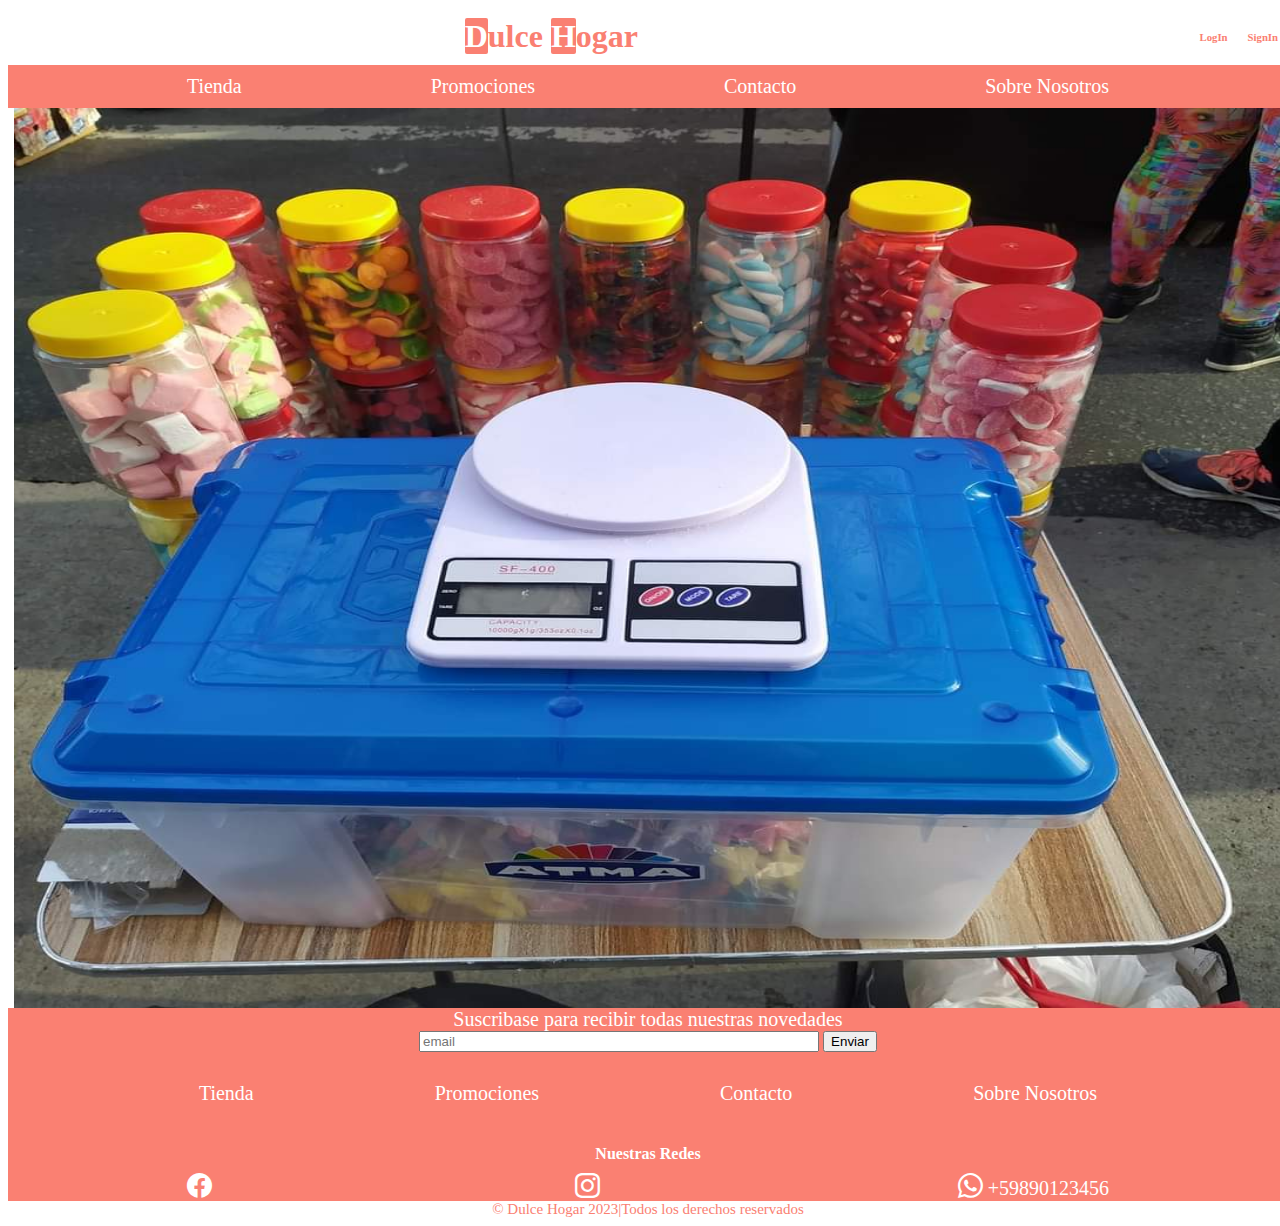
==== index.html @ dd51d9e2 "primeros elementos, estructurando header y footer" ====
<!DOCTYPE html>
<html lang="en">
<head>
    <meta charset="UTF-8">
    <meta http-equiv="X-UA-Compatible" content="IE=edge">
    <meta name="viewport" content="width=device-width, initial-scale=1.0">
    <link href="https://cdn.jsdelivr.net/npm/bootstrap@5.2.3/dist/css/bootstrap.min.css" rel="stylesheet" integrity="sha384-rbsA2VBKQhggwzxH7pPCaAqO46MgnOM80zW1RWuH61DGLwZJEdK2Kadq2F9CUG65" crossorigin="anonymous">
    <link rel="stylesheet" type="text/css" href="./css/style.css">
    <title>Inicio | Dulce Hogar</title>
</head>
<body>
    <header>
        <nav class="barra-nav">
            <div>
                <div class="logo-container">
                    <a href="./index.html"><h1><span class="letI">D</span>ulce <span class="letI">H</span>ogar</h1></a>
                </div>
                <div class="usuarios">
                    <a href="./pages/login.html"><h6>LogIn</h6></a>
                    <a href="./pages/signin.html"><h6>SignIn</h6></a>
                </div>
            </div>
            <ul>
                <a href="./pages/tienda.html"><li>Tienda</li></a>
                <a href="./pages/promociones.html"><li>Promociones</li></a>
                <a href="./pages/contacto.html"><li>Contacto</li></a>
                <a href="./pages/sobre-nosotros.html"><li>Sobre Nosotros</li></a>
            </ul>
        </nav>
    </header>
    <main>
       <section class="banner">
            <img src="./img/banner.jpeg" alt="portada dulce hogar">
        </section>  
    </main>
    <footer>
        <p>Suscribase para recibir todas nuestras novedades</p>
        <form action="" method="">
            <input class="barra-texto" type="email" placeholder="email">
            <input type="submit" value="Enviar">
        </form>
        <ul>
            <a href="./pages/tienda.html"><li>Tienda</li></a>
            <a href="./pages/promociones.html"><li>Promociones</li></a>
            <a href="./pages/contacto.html"><li>Contacto</li></a>
            <a href="./pages/sobre-nosotros.html"><li>Sobre Nosotros</li></a>
        </ul>
        <h4>Nuestras Redes</h4>
        <div class="icons">
            <a href="https://www.facebook.com/soy.dulce.hogaruy" target="_blank"><i class="bi bi-facebook"></i></a>
            <a href="#" target="_blank"><i class="bi bi-instagram"></i></a>
            <a href="#"><p><i class="bi bi-whatsapp"></i> +59890123456</p></a>
        </div>
        <p class="copyright">&copy; Dulce Hogar 2023|Todos los derechos reservados</p>
    </footer>
    <script src="https://cdn.jsdelivr.net/npm/bootstrap@5.2.3/dist/js/bootstrap.bundle.min.js" integrity="sha384-kenU1KFdBIe4zVF0s0G1M5b4hcpxyD9F7jL+jjXkk+Q2h455rYXK/7HAuoJl+0I4" crossorigin="anonymous"></script>
</body>
</html>
---- css/style.css ----
@import url("https://cdn.jsdelivr.net/npm/bootstrap-icons@1.10.5/font/bootstrap-icons.css");

/*---------RESET-----------------*/
*{
    box-sizing: border-box;
}

a{
    text-decoration: none;
    color: white;
}

li{
    list-style-type: none;
    font-size: 20px;
}
/*---------HEADER----------------*/

.letI{
    border-radius: 2px;
    background-color: salmon;
    color: white;
}

header .barra-nav{
    display: flex;
    flex-direction: column;
    align-items: center;
    width: 100vw;
}

header .barra-nav div{
    display: flex;
    justify-content: end;
    width: 100%;
}

header .barra-nav div a h1{
    color: salmon;
    margin: 0;
    padding: 10px;
}

.usuarios a{
    padding: 10px;
    display: flex;
    align-items: center;
}

.usuarios a h6{
    color: salmon;
    margin: 0;
    align-items: center;
}

header .barra-nav ul{
    display: flex;
    justify-content: space-evenly;
    padding: 0;
    margin: 0;
    background-color: salmon;
    width: 100%;
}

header .barra-nav ul a li {
    padding: 10px;
}
/*----------MAIN---------*/

main .banner{
    display: flex;
    justify-content: center;
    width: 100vw;
    height: 100vh;
}

main .banner img{
    width: 99%;
    height: 100%;
}


/*----------FOOTER-------*/

footer{
    background-color: salmon;
    width: 100vw;
}

footer p{
    color: white;
    margin: 0;
    text-align: center;
    font-size: 20px;
}

footer form{
    text-align: center;
}

footer form .barra-texto{
    width: 400px;
}

footer ul{
    display: flex;
    justify-content: space-evenly;
    padding: 20px;
    margin: 0;
}

footer ul a li{
    padding: 10px;
}

.icons{
    display: flex;
    justify-content: space-around;
}

.bi-whatsapp{
    font-size: 25px;
    color: white;
}

.bi-facebook{
    font-size: 25px;
    color: white;
}

.bi-instagram{
    font-size: 25px;
    color: white;
    margin-left: 5px;
}

h4{
    margin: 10px;
    text-align: center;
    color: white;
}

.copyright{
    font-size: 15px;
    color: salmon;
    background-color: white;
}

/*----------MQ-----------*/

@media screen and (max-width:600px){
    header .barra-nav ul{
        flex-direction: column;
    }

    header .barra-nav ul a li{
        text-align: center;
        padding: 15px;
    }

    footer ul{
        flex-direction: column;
    }

    footer ul a li{
        text-align: center;
        padding: 15px;
    }
}
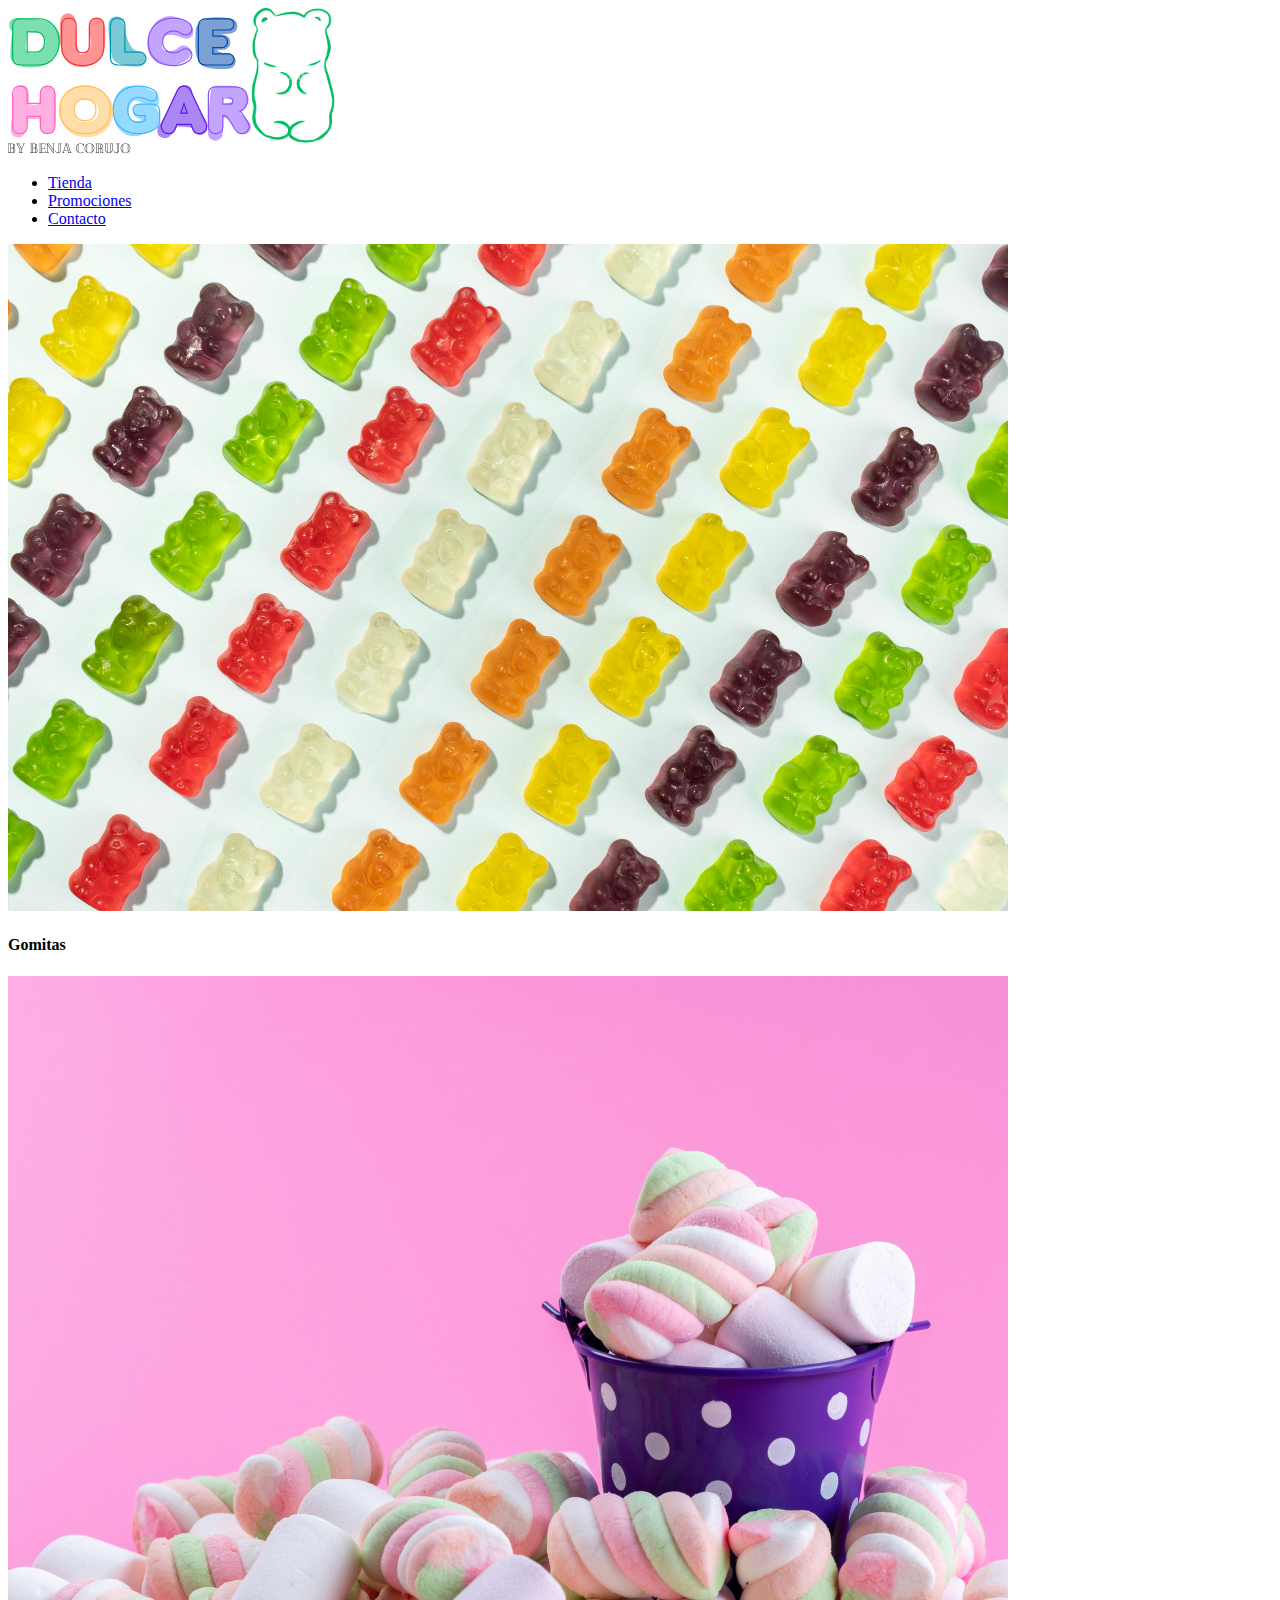
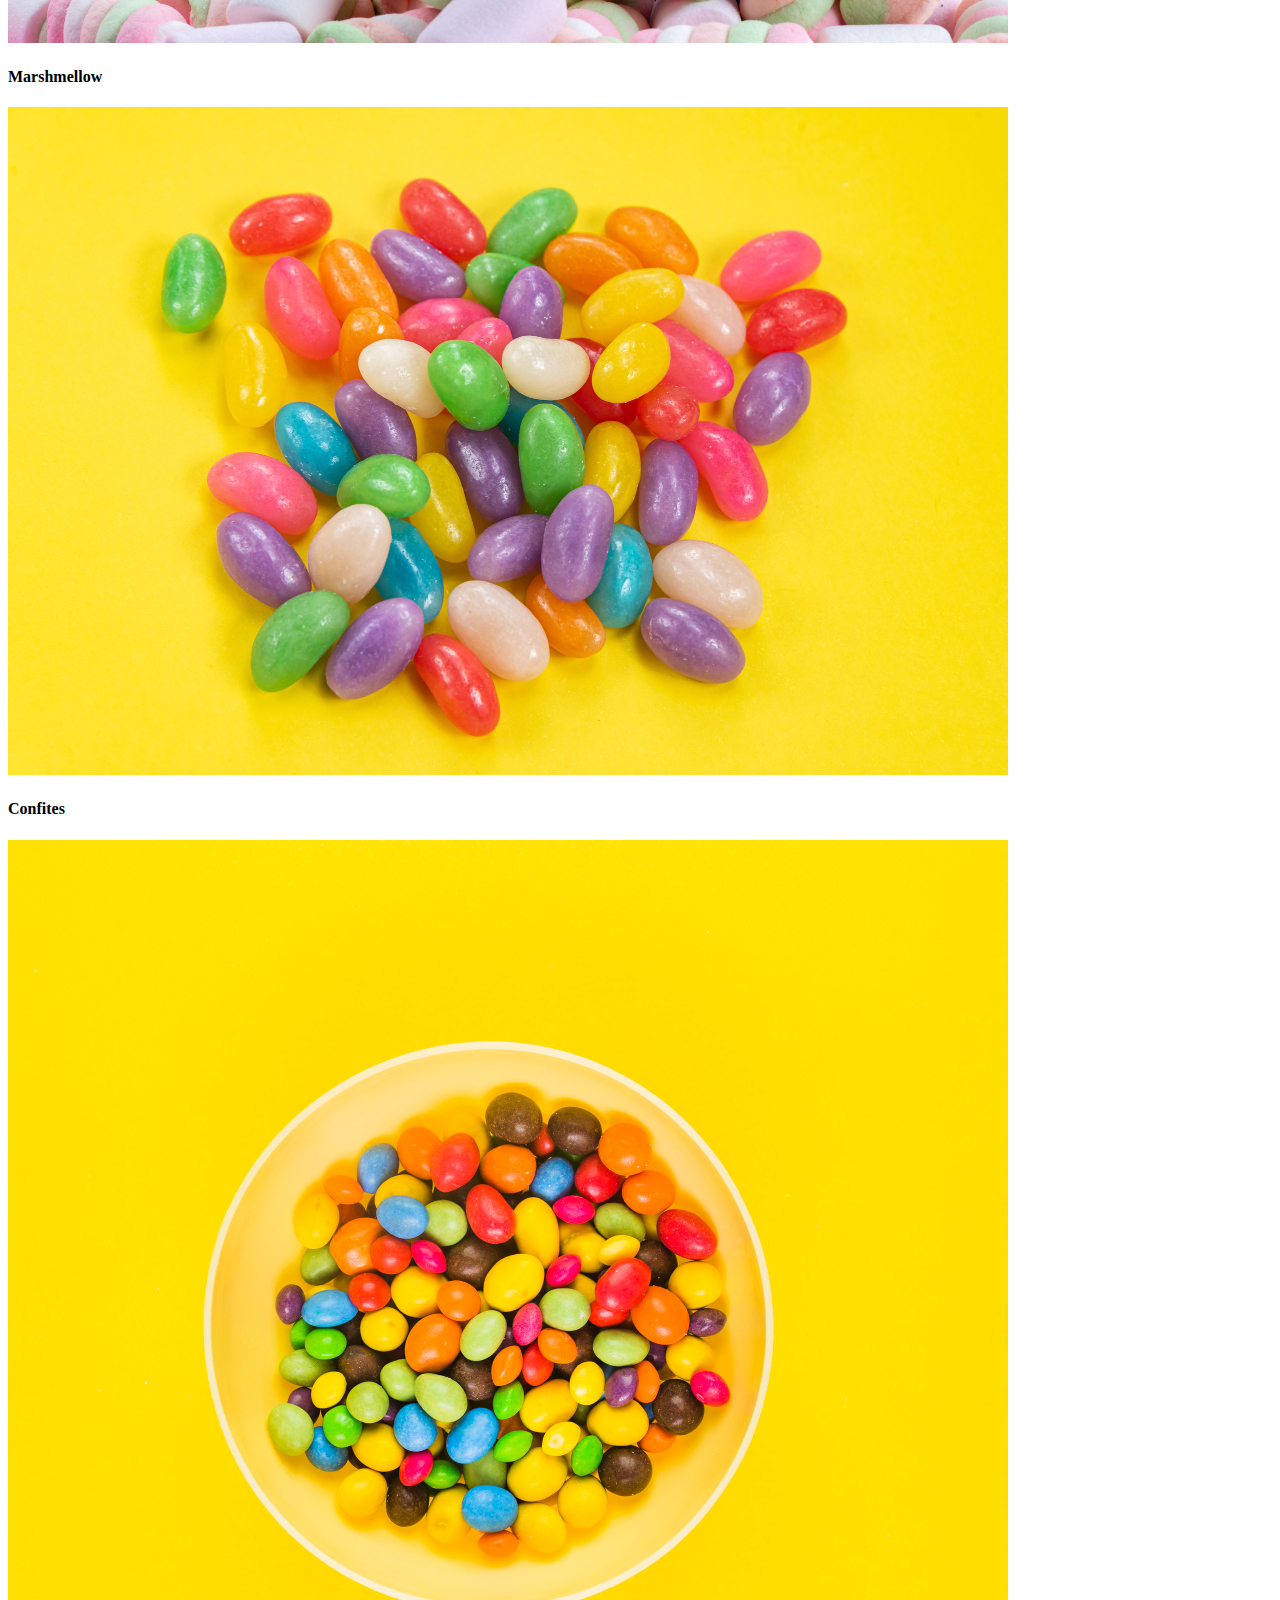
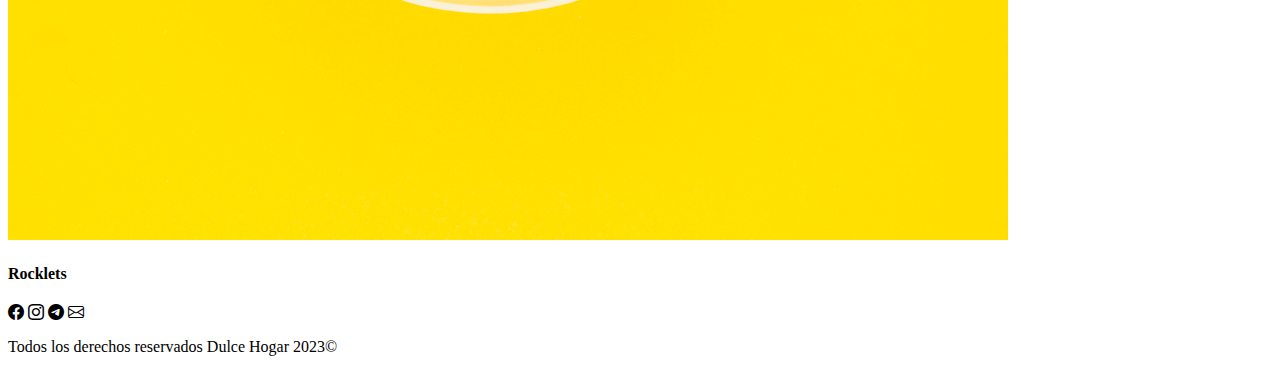
==== commit c0687e82: "agrego primer estructura al index.html, sin estilo" ====
--- a/index.html
+++ b/index.html
@@ -4,55 +4,36 @@
     <meta charset="UTF-8">
     <meta http-equiv="X-UA-Compatible" content="IE=edge">
     <meta name="viewport" content="width=device-width, initial-scale=1.0">
-    <link href="https://cdn.jsdelivr.net/npm/bootstrap@5.2.3/dist/css/bootstrap.min.css" rel="stylesheet" integrity="sha384-rbsA2VBKQhggwzxH7pPCaAqO46MgnOM80zW1RWuH61DGLwZJEdK2Kadq2F9CUG65" crossorigin="anonymous">
-    <link rel="stylesheet" type="text/css" href="./css/style.css">
-    <title>Inicio | Dulce Hogar</title>
+    <title>Inicio</title>
+    <link rel="stylesheet" href="./css/styles.css">
 </head>
 <body>
     <header>
-        <nav class="barra-nav">
-            <div>
-                <div class="logo-container">
-                    <a href="./index.html"><h1><span class="letI">D</span>ulce <span class="letI">H</span>ogar</h1></a>
-                </div>
-                <div class="usuarios">
-                    <a href="./pages/login.html"><h6>LogIn</h6></a>
-                    <a href="./pages/signin.html"><h6>SignIn</h6></a>
-                </div>
-            </div>
+        <a href="./index.html"><img src="./img/D.png" alt="logo dulce hogar"></a>
+        <div>
             <ul>
-                <a href="./pages/tienda.html"><li>Tienda</li></a>
-                <a href="./pages/promociones.html"><li>Promociones</li></a>
-                <a href="./pages/contacto.html"><li>Contacto</li></a>
-                <a href="./pages/sobre-nosotros.html"><li>Sobre Nosotros</li></a>
+                <li><a href="./pages/tienda.html">Tienda</a></li>
+                <li><a href="./pages/promociones.html">Promociones</a></li>
+                <li><a href="./pages/contacto.html">Contacto</a></li>
             </ul>
-        </nav>
+        </div>
     </header>
     <main>
-       <section class="banner">
-            <img src="./img/banner.jpeg" alt="portada dulce hogar">
-        </section>  
+        <img src="./img/bodegon-coloridos-ositos-goma.jpg" alt="gomitas">
+        <h4>Gomitas</h4>
+        <img src="./img/vista-frontal-masticando-malvaviscos-dentro-taza-purpura-todo-confitura-azucar-arco-iris-color-rosa.jpg" alt="marshmellow">
+        <h4>Marshmellow</h4>
+        <img src="./img/varios-jelly-beans-sobre-fondo-amarillo.jpg" alt="confites">
+        <h4>Confites</h4>
+        <img src="./img/opinion-alto-angulo-caramelos-dulces-coloridos-placa-sobre-superficie-amarilla.jpg" alt="rocklets">
+        <h4>Rocklets</h4>
     </main>
     <footer>
-        <p>Suscribase para recibir todas nuestras novedades</p>
-        <form action="" method="">
-            <input class="barra-texto" type="email" placeholder="email">
-            <input type="submit" value="Enviar">
-        </form>
-        <ul>
-            <a href="./pages/tienda.html"><li>Tienda</li></a>
-            <a href="./pages/promociones.html"><li>Promociones</li></a>
-            <a href="./pages/contacto.html"><li>Contacto</li></a>
-            <a href="./pages/sobre-nosotros.html"><li>Sobre Nosotros</li></a>
-        </ul>
-        <h4>Nuestras Redes</h4>
-        <div class="icons">
-            <a href="https://www.facebook.com/soy.dulce.hogaruy" target="_blank"><i class="bi bi-facebook"></i></a>
-            <a href="#" target="_blank"><i class="bi bi-instagram"></i></a>
-            <a href="#"><p><i class="bi bi-whatsapp"></i> +59890123456</p></a>
-        </div>
-        <p class="copyright">&copy; Dulce Hogar 2023|Todos los derechos reservados</p>
+        <i class="bi bi-facebook"></i>
+        <i class="bi bi-instagram"></i>
+        <i class="bi bi-telegram"></i>
+        <i class="bi bi-envelope"></i>
+        <p>Todos los derechos reservados Dulce Hogar 2023&copy;</p>
     </footer>
-    <script src="https://cdn.jsdelivr.net/npm/bootstrap@5.2.3/dist/js/bootstrap.bundle.min.js" integrity="sha384-kenU1KFdBIe4zVF0s0G1M5b4hcpxyD9F7jL+jjXkk+Q2h455rYXK/7HAuoJl+0I4" crossorigin="anonymous"></script>
 </body>
 </html>--- a/css/styles.css
+++ b/css/styles.css
@@ -0,0 +1,2 @@
+@import url("https://cdn.jsdelivr.net/npm/bootstrap-icons@1.10.5/font/bootstrap-icons.css");
+
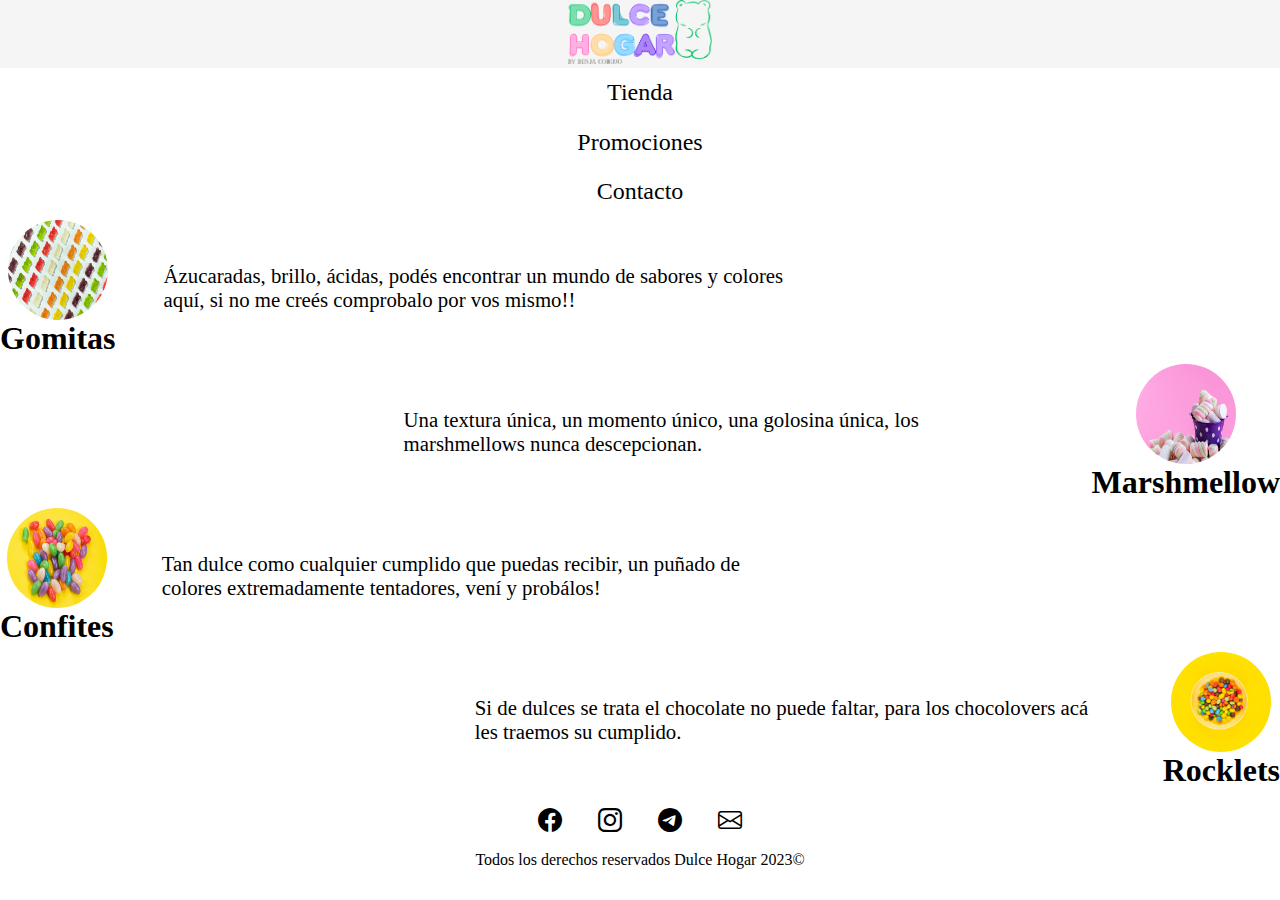
==== commit 6ed31fd5: "primera implementacion de estructura en index.html y un poco de estilo" ====
--- a/index.html
+++ b/index.html
@@ -8,31 +8,59 @@
     <link rel="stylesheet" href="./css/styles.css">
 </head>
 <body>
+    <div class="logo">
+        <a href="./index.html"><img src="./img/D.png" alt="logo dulce hogar"></a>
+    </div>
     <header>
-        <a href="./index.html"><img src="./img/D.png" alt="logo dulce hogar"></a>
-        <div>
+        <nav>
             <ul>
                 <li><a href="./pages/tienda.html">Tienda</a></li>
                 <li><a href="./pages/promociones.html">Promociones</a></li>
                 <li><a href="./pages/contacto.html">Contacto</a></li>
             </ul>
-        </div>
+        </nav>
     </header>
     <main>
-        <img src="./img/bodegon-coloridos-ositos-goma.jpg" alt="gomitas">
-        <h4>Gomitas</h4>
-        <img src="./img/vista-frontal-masticando-malvaviscos-dentro-taza-purpura-todo-confitura-azucar-arco-iris-color-rosa.jpg" alt="marshmellow">
-        <h4>Marshmellow</h4>
-        <img src="./img/varios-jelly-beans-sobre-fondo-amarillo.jpg" alt="confites">
-        <h4>Confites</h4>
-        <img src="./img/opinion-alto-angulo-caramelos-dulces-coloridos-placa-sobre-superficie-amarilla.jpg" alt="rocklets">
-        <h4>Rocklets</h4>
+        <article>
+            <div>
+                <img src="./img/bodegon-coloridos-ositos-goma.jpg" alt="gomitas">
+                <h4>Gomitas</h4>
+            </div>
+            <p>Ázucaradas, brillo, ácidas, podés encontrar un mundo de sabores y colores aquí, si no me creés comprobalo por vos mismo!!
+            </p>
+        </article>
+        <article class="par">
+            <div>
+                <img src="./img/vista-frontal-masticando-malvaviscos-dentro-taza-purpura-todo-confitura-azucar-arco-iris-color-rosa.jpg" alt="marshmellow">
+                <h4>Marshmellow</h4>
+            </div>
+            <p>Una textura única, un momento único, una golosina única, los marshmellows nunca descepcionan.
+            </p>
+        </article>
+        <article>
+            <div>
+                <img src="./img/varios-jelly-beans-sobre-fondo-amarillo.jpg" alt="confites">
+                <h4>Confites</h4>
+            </div>
+            <p>Tan dulce como cualquier cumplido que puedas recibir, un puñado de colores extremadamente tentadores, vení y probálos!
+            </p>
+        </article>
+        <article class="par">
+            <div>
+                <img src="./img/opinion-alto-angulo-caramelos-dulces-coloridos-placa-sobre-superficie-amarilla.jpg" alt="rocklets">
+                <h4>Rocklets</h4>
+            </div>
+            <p>Si de dulces se trata el chocolate no puede faltar, para los chocolovers acá les traemos su cumplido. 
+            </p>
+        </article>
     </main>
     <footer>
-        <i class="bi bi-facebook"></i>
-        <i class="bi bi-instagram"></i>
-        <i class="bi bi-telegram"></i>
-        <i class="bi bi-envelope"></i>
+        <div class="icons">
+            <i class="bi bi-facebook"></i>
+            <i class="bi bi-instagram"></i>
+            <i class="bi bi-telegram"></i>
+            <i class="bi bi-envelope"></i>
+        </div>
         <p>Todos los derechos reservados Dulce Hogar 2023&copy;</p>
     </footer>
 </body>
--- a/css/styles.css
+++ b/css/styles.css
@@ -1,2 +1,83 @@
 @import url("https://cdn.jsdelivr.net/npm/bootstrap-icons@1.10.5/font/bootstrap-icons.css");
 
+*{
+    margin: 0;
+    padding: 0;
+    box-sizing: border-box;
+}
+
+.logo{
+    text-align: center;
+    background-color: whitesmoke;
+    position: sticky;
+    top: 0;
+    width: 100%;
+}
+
+.logo a img{
+    width: 9rem;
+}
+
+header nav ul{
+    display: flex;
+    flex-direction: column;
+    align-items: center;
+    list-style: none;
+    width: 100%;
+}
+
+header nav ul li{
+    margin: 0.7rem;
+    font-size: 1.5rem;
+}
+
+header nav ul li a{
+    text-decoration: none;
+    color: black;
+}
+
+article{
+    display: flex;
+    align-items: center;
+}
+
+.par{
+    flex-direction: row-reverse;
+}
+
+main article div{
+    display: flex;
+    flex-direction: column;
+    align-items: center;
+}
+
+main article div img{
+    width: 100px;
+    height: 100px;
+    border-radius: 50px;
+}
+
+main article div h4{
+    font-size: 2rem;
+}
+
+main article p{
+    font-size: 1.3rem;
+    width: 50%;
+    margin: 3rem;
+}
+
+footer{
+    display: flex;
+    flex-direction: column;
+    align-items: center;
+}
+
+i{
+    margin: 1rem;
+    font-size: 1.5rem;
+}
+
+.icons{
+    margin: 1rem;
+}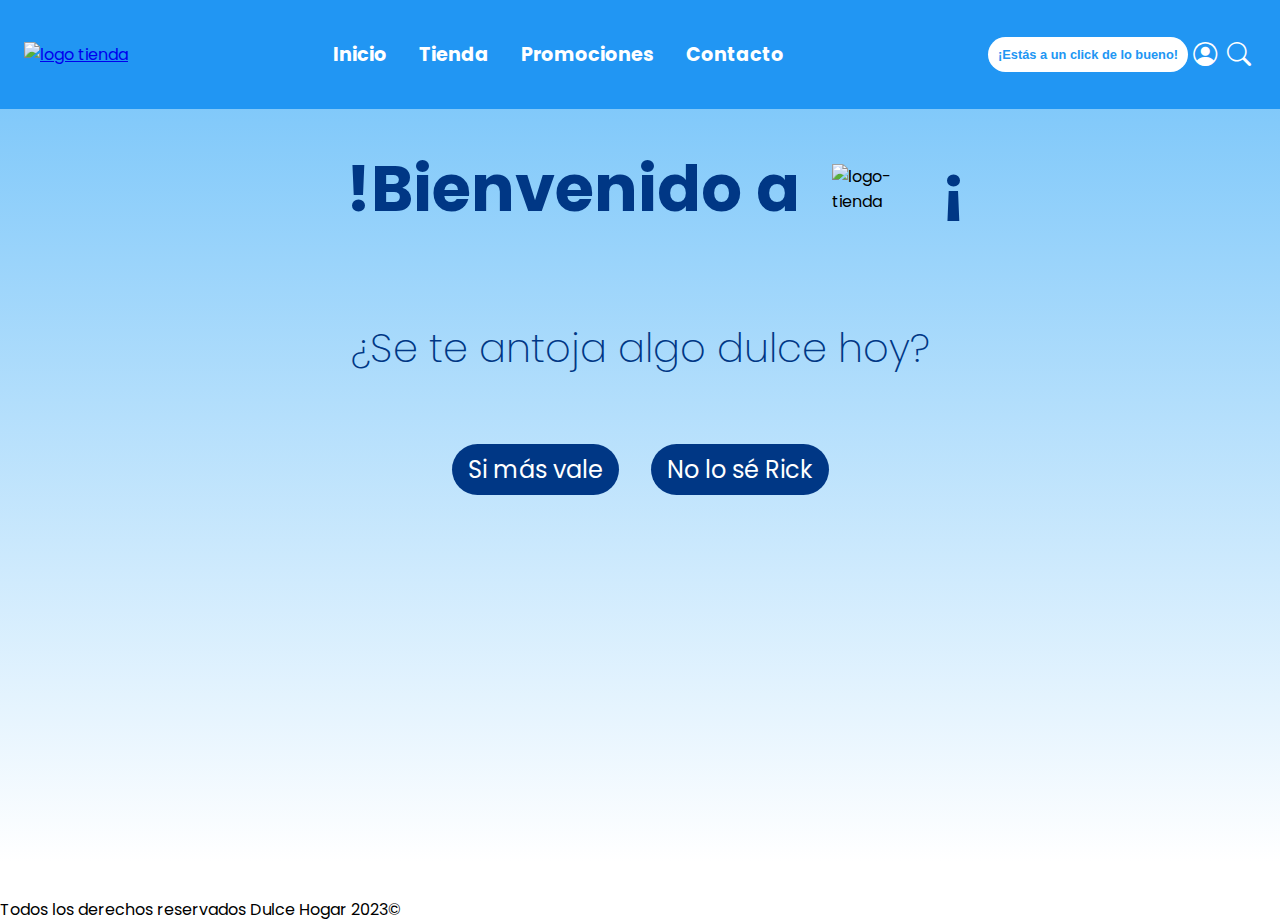
==== commit 2a9cc1f5: "realizo cambios de estilo en index" ====
--- a/index.html
+++ b/index.html
@@ -6,22 +6,46 @@
     <meta name="viewport" content="width=device-width, initial-scale=1.0">
     <title>Inicio</title>
     <link rel="stylesheet" href="./css/styles.css">
+    <script defer src="./js/script.js"></script>
 </head>
 <body>
-    <div class="logo">
-        <a href="./index.html"><img src="./img/D.png" alt="logo dulce hogar"></a>
-    </div>
     <header>
+        <a href="./index.html"><img src="https://cdn.luna.com.uy/sofiadulcesofia.com.uy/files/logo.svg" alt="logo tienda"></a>
         <nav>
             <ul>
+                <li><a href="./index.html">Inicio</a></li>
                 <li><a href="./pages/tienda.html">Tienda</a></li>
                 <li><a href="./pages/promociones.html">Promociones</a></li>
                 <li><a href="./pages/contacto.html">Contacto</a></li>
             </ul>
         </nav>
+        <div class="icons-header">
+            <button>¡Estás a un click de lo bueno!</button>
+            <i class="bi bi-person-circle"></i>
+            <i class="bi bi-search"></i>
+        </div>
     </header>
     <main>
-        <article>
+        <section class="banner">
+            <article>
+                <h1>Bienvenido a</h1>
+                <div><img class="logo" src="https://cdn.luna.com.uy/sofiadulcesofia.com.uy/files/logo.svg" alt="logo-tienda"></div>
+            </article>
+            <h2>¿Se te antoja algo dulce hoy?</h2>
+            <article>
+                <span class="btn-1"><a href="#categorias">Si más vale</a></span>
+                <span class="btn-2"><a href="#contacto">No lo sé Rick</a></span>
+            </article>   
+        </section>
+        <section class="categorias">
+            <article class="card"></article>
+            <article class="card"></article>
+            <article class="card"></article>
+            <article class="card"></article>
+            <article class="card"></article>
+            <article class="card"></article>
+        </section>
+        <!-- <article>
             <div>
                 <img src="./img/bodegon-coloridos-ositos-goma.jpg" alt="gomitas">
                 <h4>Gomitas</h4>
@@ -52,7 +76,7 @@
             </div>
             <p>Si de dulces se trata el chocolate no puede faltar, para los chocolovers acá les traemos su cumplido. 
             </p>
-        </article>
+        </article> -->
     </main>
     <footer>
         <div class="icons">
--- a/css/styles.css
+++ b/css/styles.css
@@ -1,3 +1,4 @@
+@import url('https://fonts.googleapis.com/css2?family=Poppins:wght@200;300;400;500;600;700;800;900&display=swap');
 @import url("https://cdn.jsdelivr.net/npm/bootstrap-icons@1.10.5/font/bootstrap-icons.css");
 
 *{
@@ -6,37 +7,167 @@
     box-sizing: border-box;
 }
 
-.logo{
-    text-align: center;
-    background-color: whitesmoke;
+body{
+    font-family: 'Poppins', sans-serif;
+}
+
+header{
+    display: flex;
+    align-items: center;
+    justify-content: space-between;
+    background-color: #2196f3;
+    padding: 1.5rem;
     position: sticky;
     top: 0;
-    width: 100%;
-}
-
-.logo a img{
-    width: 9rem;
+}
+
+header img{
+    width: 8rem;
 }
 
 header nav ul{
     display: flex;
-    flex-direction: column;
-    align-items: center;
+    justify-content: space-between;
     list-style: none;
     width: 100%;
 }
 
 header nav ul li{
-    margin: 0.7rem;
+    margin: 1rem;
+    font-size: 1.2rem;
+}
+
+header nav ul li a{
+    color: #FFFFFF;
+    text-decoration: none;
+    font-weight: 700;
+}
+
+.bi{
+    color: #FFFFFF;
     font-size: 1.5rem;
-}
-
-header nav ul li a{
+    margin: 5px;
+}
+
+.bi:hover{
+    color: #003785;
+    cursor: pointer;
+}
+
+.icons-header{
+    display: flex;
+    align-items: center;
+    justify-content: space-between;
+}
+
+.icons-header button{
+    background-color: #FFFFFF;
+    color: #2196f3;
+    font-weight: bold;
+    font-size: .8rem;
+    border: 0;
+    border-radius: 3rem;
+    padding: 10px;
+}
+
+.icons-header button:hover{
+    color: #FFFFFF;
+    background-color: #003785;
+    cursor: pointer;
+}
+
+/* MAIN */
+
+.banner{
+    display: flex;
+    flex-direction: column;
+    align-items: center;
+    gap: 50px;
+    background: linear-gradient(#81c9fa,#FFFFFF);
+    height: calc(100vh - 147.36px);
+}
+
+.banner article{
+    display: flex;
+}
+
+.banner article h1{
+    font-size: 4rem;
+    font-weight: 700;
+    color: #003785;
+    margin: 2rem;
+}
+
+.banner article h1::before{
+    content: "!";
+    font-size: 4rem;
+    font-weight: 700;
+    color: #003785;
+}
+
+.logo{
+    width: 6rem;
+}
+
+.banner article div::after{
+    content: "¡";
+    font-size: 4rem;
+    font-weight: 700;
+    color: #003785;
+}
+
+.banner article div{
+    display: flex;
+    align-items: center;
+    gap: .8rem;
+}
+
+.banner h2{
+    font-size: 2.5rem;
+    color: #003785;
+    font-weight: 200;
+}
+
+.banner article span{
+    background-color: #003785;
+    padding: 8px 16px;
+    margin: 16px;
+    border-radius: 32px;   
+}
+
+.banner article .btn-1:hover::after{
+    content: "😎";
+    font-size: 25px;
+    margin: 5px;
+}
+
+.banner article .btn-1:hover{
+    box-shadow: 3px 3px 10px;
+}
+
+.banner article .btn-2:hover{
+    box-shadow: 3px 3px 10px;
+}
+
+.banner article .btn-1:hover::after{
+    content: "😎";
+    font-size: 25px;
+    margin: 5px;
+}
+
+.banner article .btn-2:hover::after{
+    content: "🤔";
+    font-size: 25px;
+    margin: 5px;
+}
+
+.banner article span a{
     text-decoration: none;
-    color: black;
-}
-
-article{
+    color: #FFFFFF;
+    font-size: 24px;
+}
+
+/* article{
     display: flex;
     align-items: center;
 }
@@ -68,6 +199,7 @@
 }
 
 footer{
+    background-color: whitesmoke;
     display: flex;
     flex-direction: column;
     align-items: center;
@@ -80,4 +212,292 @@
 
 .icons{
     margin: 1rem;
+}
+
+/* Promociones */
+
+
+.promos{
+    display: flex;
+    justify-content: center;
+}
+
+.promos p{
+    font-size: 1.5rem;
+    text-align: center;
+    width: 90%;
+}
+
+.container-grid{
+    display: grid;
+    grid-template-columns: 1fr;
+    margin: 20px;
+    gap: 5px;
+}
+
+.grid-item{
+    border-radius: 10px;
+    display: flex;
+    justify-content: end;
+}
+
+.grid-item p{
+    font-size: 1.5em;
+    width: 40%;
+    text-align: center;
+    margin: 1.2rem;
+}
+
+.primer-item{
+    background-image: url('../img/fondo-rojo-brillante-dulces-gomosos-gomosos-rizados.jpg');
+    background-size: cover;
+}
+
+.primer-item p{
+    color: white;
+    background-color: rgba(256, 0, 0, .4);
+}
+
+.segundo-item{
+    background-image: url('../img/besos_de_frutilla_fini-foto-2__69853.jpg');
+    background-size: cover;
+}
+
+.segundo-item p{
+    color: rgb(255, 255, 255);
+    background-color: rgba(255, 0, 128, .4);
+}
+
+/* Tienda */
+
+.grid-container{
+    margin: 20px;
+    display: grid;
+    grid-template-columns: repeat(5,1fr);
+    grid-template-rows: repeat(3,250px);
+    gap: 10px;
+}
+
+.item-tienda-1{
+    background-image: url('../img/beso-fresa.jpeg');
+    background-size: cover;
+    background-position: center;
+}
+
+.item-tienda-2{
+    background-image: url('../img/Bananitas.jpg');
+    background-size: cover;
+}
+
+.item-tienda-3{
+    background-image: url('../img/gusano-pica.jpeg');
+    background-size: cover;
+}
+
+.item-tienda-4{
+    background-image: url('../img/beso-twist.jpeg');
+    background-size: cover;
+}
+
+.item-tienda-5{
+    background-image: url('../img/aros-fresa.jpeg');
+    background-size: cover;
+}
+
+.item-tienda-6{
+    background-image: url('../img/marshmallow-twist.jpeg');
+    background-size: cover;
+}
+
+.item-tienda-7{
+    background-image: url('../img/volcan-rosa.jpeg');
+    background-size: cover;
+}
+
+.item-tienda-8{
+    background-image: url('../img/volcan-azul.jpeg');
+    background-size: cover;
+}
+
+.item-tienda-9{
+    background-image: url('../img/marshmallow-camping.jpeg');
+    background-size: cover;
+}
+
+.item-tienda-10{
+    background-image: url('../img/marshmallow-relleno.jpeg');
+    background-size: cover;
+}
+
+.item-tienda-11{
+    background-image: url('../img/rocklets.jpeg');
+    background-size: cover;
+}
+
+.item-tienda-12{
+    background-image: url('../img/m&m.jpeg');
+    background-size: cover;
+}
+
+.item-tienda-13{
+    background-image: url('../img/confites.jpeg');
+    background-size: cover;
+}
+
+.item-tienda-14{
+    background-image: url('../img/paleta.jpeg');
+    background-size: cover;
+}
+
+.item-tienda-15{
+    background-image: url('../img/donas.jpeg');
+    background-size: cover;
+}
+
+.info-1{
+    display: flex;
+    flex-direction: column;
+    align-items: center;
+    background-color: rgba(255, 0, 128, .4);
+    color: grey;
+}
+
+.info-2{
+    display: flex;
+    flex-direction: column;
+    align-items: center;
+    background-color: rgba(255, 255, 0, .4);
+    color: grey;
+}
+
+.info-3{
+    display: flex;
+    flex-direction: column;
+    align-items: center;
+    background-color: rgba(0, 255, 0, .4);
+    color: grey;
+}
+
+.info-4{
+    display: flex;
+    flex-direction: column;
+    align-items: center;
+    background-color: rgba(255, 0, 0, .4);
+    color: grey;
+}
+
+.info-5{
+    display: flex;
+    flex-direction: column;
+    align-items: center;
+    background-color: rgba(255, 0, 0, .4);
+    color: grey;
+}
+
+.info-6{
+    display: flex;
+    flex-direction: column;
+    align-items: center;
+    background-color: rgba(255, 0, 0, .4);
+    color: grey;
+}
+
+.info-7{
+    display: flex;
+    flex-direction: column;
+    align-items: center;
+    background-color: rgba(159, 213, 209, .4);
+    color: grey;
+}
+
+.info-8{
+    display: flex;
+    flex-direction: column;
+    align-items: center;
+    background-color: rgba(0, 0, 255, .4);
+    color: grey;
+}
+
+.info-9{
+    display: flex;
+    flex-direction: column;
+    align-items: center;
+    background-color: rgba(128, 64, 0, .4);
+    color: grey;
+}
+
+.info-10{
+    display: flex;
+    flex-direction: column;
+    align-items: center;
+    background-color: rgba(93, 193, 185, .4);
+    color: grey;
+}
+
+.info-11{
+    display: flex;
+    flex-direction: column;
+    align-items: center;
+    background-color: rgba(100, 28, 52, .4);
+    color: grey;
+}
+
+.info-12{
+    display: flex;
+    flex-direction: column;
+    align-items: center;
+    background-color: rgba(93, 193, 185, .4);
+    color: grey;
+}
+
+.info-13{
+    display: flex;
+    flex-direction: column;
+    align-items: center;
+    background-color: rgba(128, 0, 255, .4);
+    color: grey;
+}
+
+.info-14{
+    display: flex;
+    flex-direction: column;
+    align-items: center;
+    background-color: rgba(0, 255, 0, .4);
+    color: grey;
+}
+
+.info-15{
+    display: flex;
+    flex-direction: column;
+    align-items: center;
+    background-color: rgba(255, 0, 128, .4);
+    color: grey;
+}
+
+@media screen and (max-width:1120px) {
+    .grid-container{
+        grid-template-columns: repeat(4,1fr);
+        grid-template-rows: repeat(4,250px);
+    }
+}
+
+@media screen and (max-width:900px) {
+    .grid-container{
+        grid-template-columns: repeat(3,1fr);
+        grid-template-rows: repeat(5,250px);
+    }
+}
+
+@media screen and (max-width:700px) {
+    .grid-container{
+        grid-template-columns: repeat(2,1fr);
+        grid-template-rows: repeat(8,250px);
+    }
+}
+
+@media screen and (max-width:500px) {
+    .grid-container{
+        grid-template-columns: 0.9fr;
+        grid-template-rows: repeat(15,250px);
+    }
 }